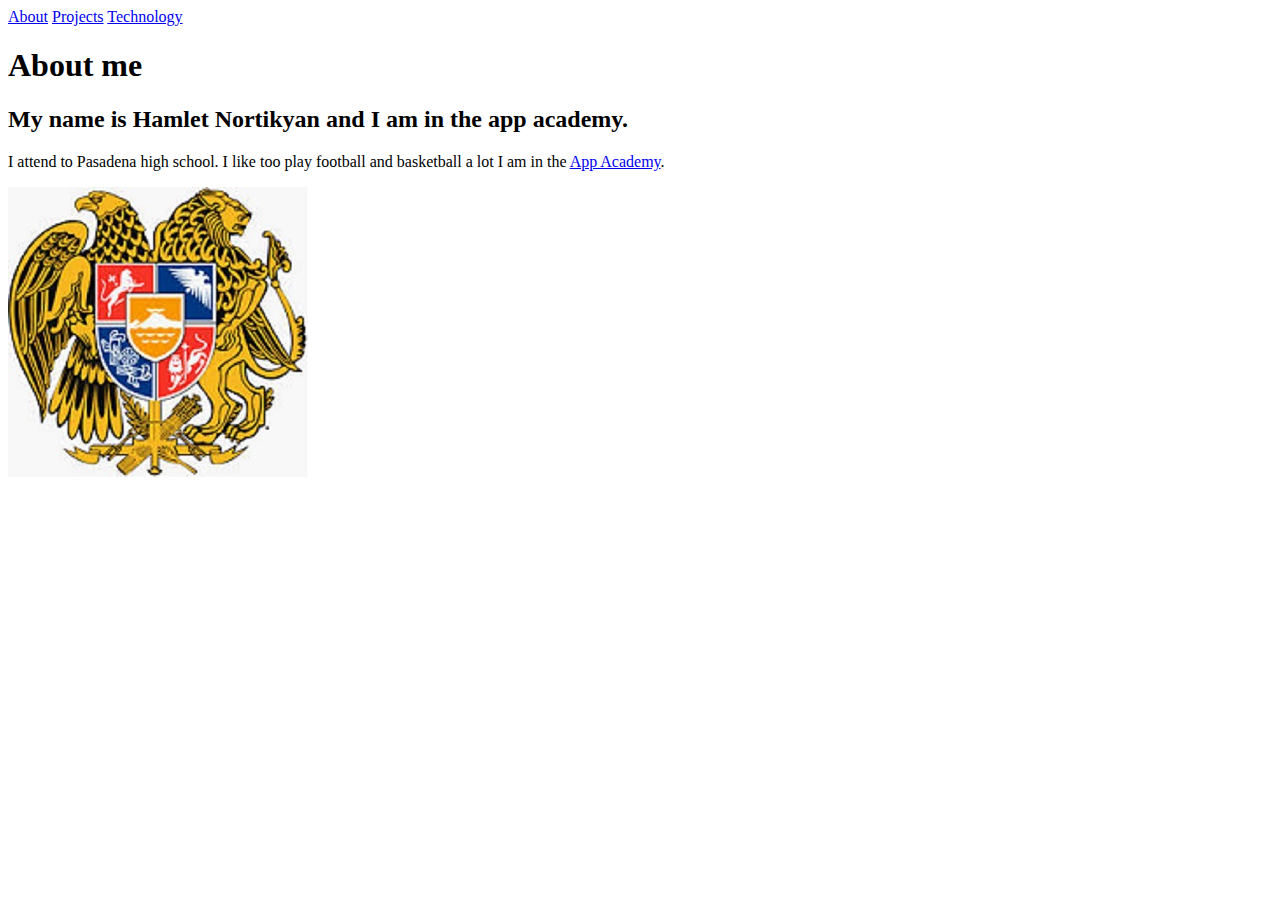
==== public_html/index.html @ 919addd1 "Initial project files" ====
<!DOCTYPE html>
<!--
To change this license header, choose License Headers in Project Properties.
To change this template file, choose Tools | Templates
and open the template in the editor.
-->
<html>
    <head>
        <title>Nortikyan Hamlet-Portfolio Website</title>
        <meta charset="UTF-8">
        <meta name="viewport" content="width=device-width, initial-scale=1.0">
        <link type="text/css" rel="stylesheet" href="CSS/style.css">
    </head>
    <body>
        <header>
            <nav>
                <a id="current-link" href="index.html">About</a>
                <a href="projects.html">Projects</a>
                <a href="technology page.html">Technology</a>
            </nav>
        </header>
        <article>
            <h1 class="uppercase">About me</h1>
            <h2>My name is Hamlet Nortikyan and I am in the app academy.</h2>
            <p> I attend to Pasadena high school. I like too play football 
                and basketball a lot I am in the <a class="uppercase"href="http://theappacademy.us">App Academy</a>.
            </p>
        </article>
          <img src="images/gerb-computer.jpg">
    </body>
</html>
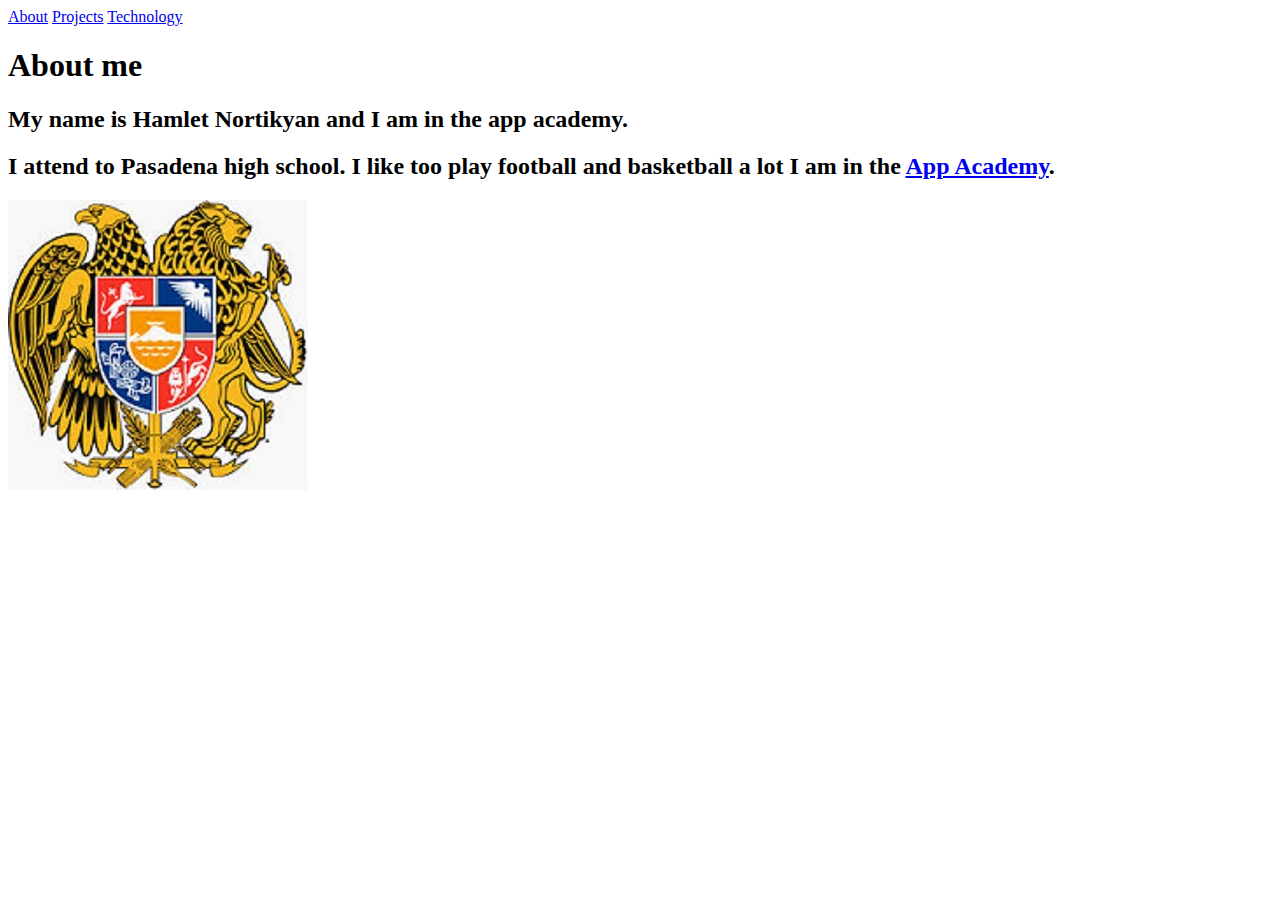
==== commit 3b1426da: "I made some adjustments to my portfolio." ====
--- a/public_html/index.html
+++ b/public_html/index.html
@@ -22,8 +22,8 @@
         <article>
             <h1 class="uppercase">About me</h1>
             <h2>My name is Hamlet Nortikyan and I am in the app academy.</h2>
-            <p> I attend to Pasadena high school. I like too play football 
-                and basketball a lot I am in the <a class="uppercase"href="http://theappacademy.us">App Academy</a>.
+            <p> <h2>I attend to Pasadena high school. I like too play football 
+                and basketball a lot I am in the <a class="uppercase"href="http://theappacademy.us">App Academy</a>.</h2
             </p>
         </article>
           <img src="images/gerb-computer.jpg">
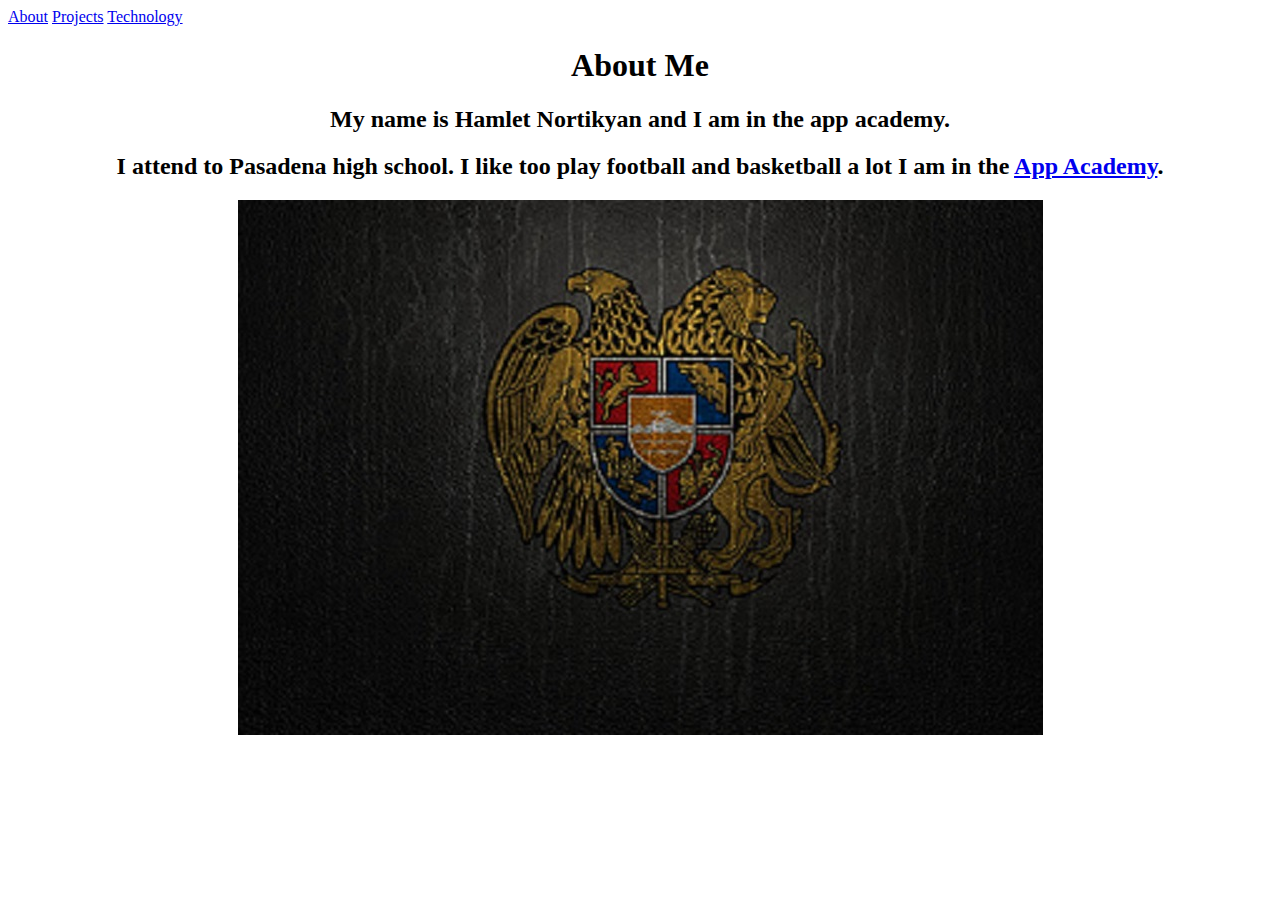
==== commit f06ddf7e: "Fixing stuff" ====
--- a/public_html/index.html
+++ b/public_html/index.html
@@ -15,17 +15,20 @@
         <header>
             <nav>
                 <a id="current-link" href="index.html">About</a>
+                
                 <a href="projects.html">Projects</a>
                 <a href="technology page.html">Technology</a>
             </nav>
         </header>
         <article>
-            <h1 class="uppercase">About me</h1>
-            <h2>My name is Hamlet Nortikyan and I am in the app academy.</h2>
+            <center>
+                <h1>About Me</h1>
+                 <h2>My name is Hamlet Nortikyan and I am in the app academy.</h2>
             <p> <h2>I attend to Pasadena high school. I like too play football 
-                and basketball a lot I am in the <a class="uppercase"href="http://theappacademy.us">App Academy</a>.</h2
-            </p>
+                and basketball a lot I am in the <a class="uppercase"href="http://theappacademy.us">App Academy</a>.</h2>
+            <img background src="images/gerb-computer_1.jpg">
+            </center>
         </article>
-          <img src="images/gerb-computer.jpg">
+          
     </body>
 </html>
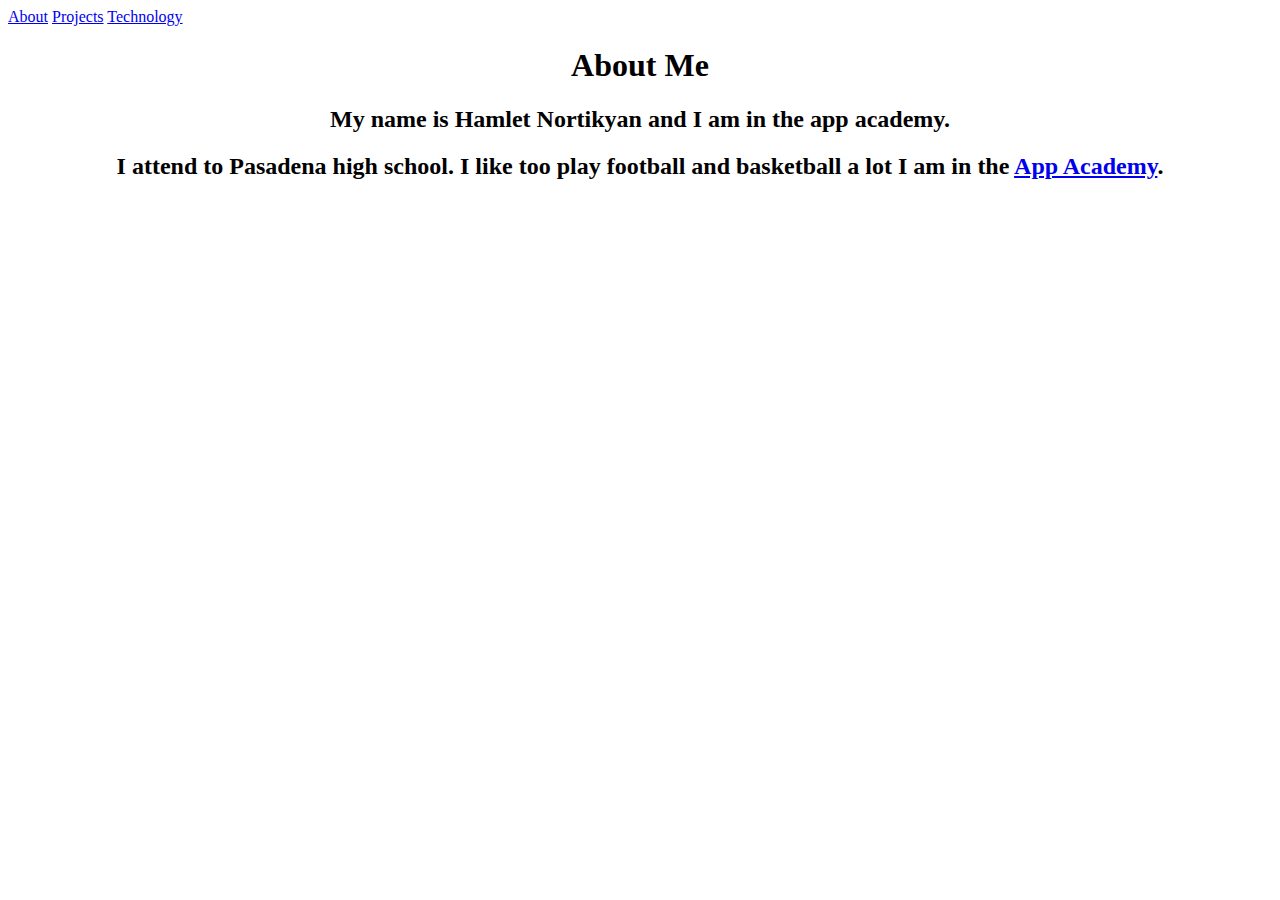
==== commit a12e21fa: "finished my project" ====
--- a/public_html/index.html
+++ b/public_html/index.html
@@ -26,9 +26,11 @@
                  <h2>My name is Hamlet Nortikyan and I am in the app academy.</h2>
             <p> <h2>I attend to Pasadena high school. I like too play football 
                 and basketball a lot I am in the <a class="uppercase"href="http://theappacademy.us">App Academy</a>.</h2>
-            <img background src="images/gerb-computer_1.jpg">
+           
             </center>
         </article>
-          
+    <center>
+        <iframe width="560" height="315" src="//www.youtube.com/embed/FglqN1jd1tM" frameborder="0" allowfullscreen></iframe>
+    </center>
     </body>
 </html>
